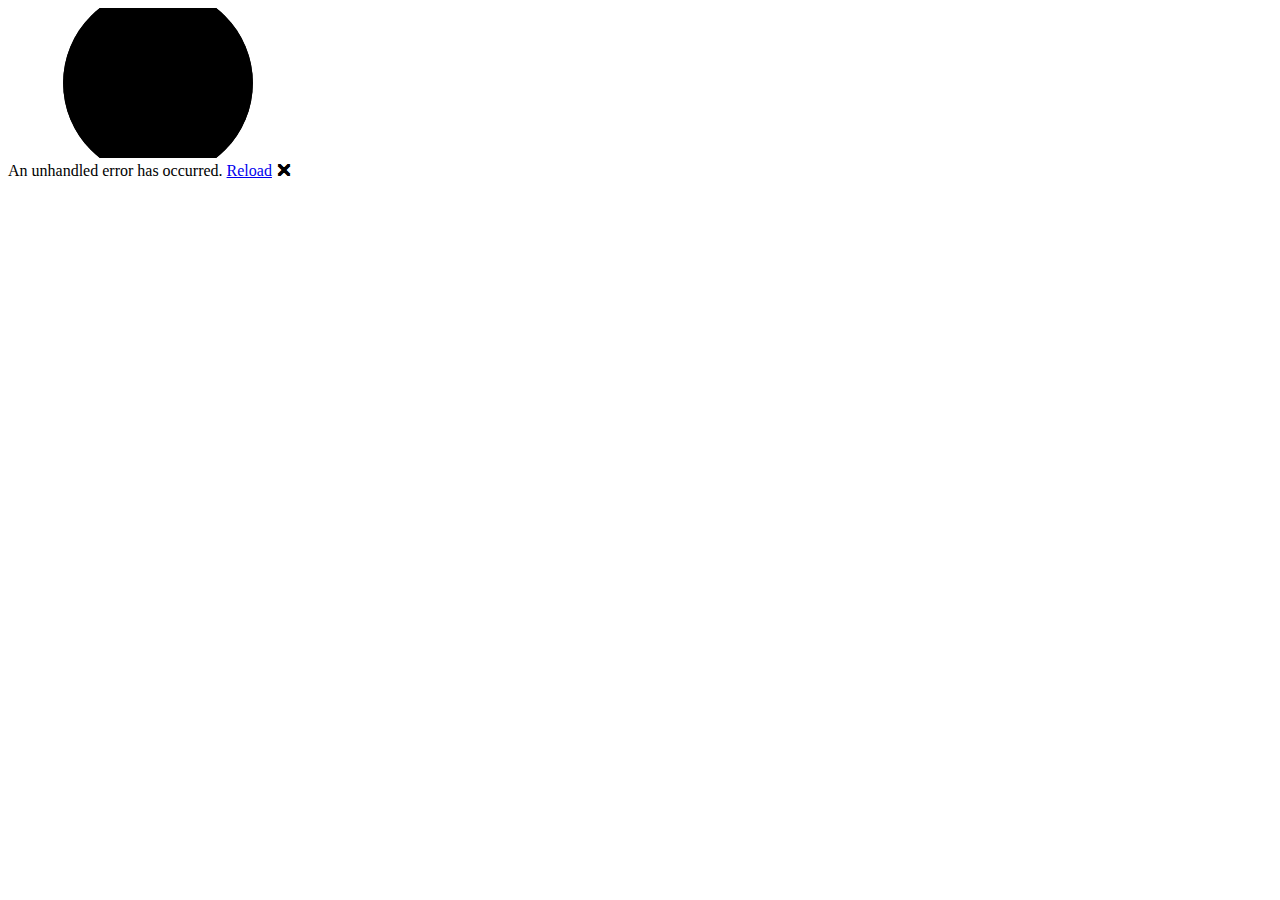
==== ShelterViewer/wwwroot/index.html @ c05711f6 "Add project files." ====
<!DOCTYPE html>
<html lang="en">

<head>
    <meta charset="utf-8" />
    <meta name="viewport" content="width=device-width, initial-scale=1.0" />
    <title>AdvancedShelterViewerWeb</title>
    <base href="/" />
    <link href="https://fonts.googleapis.com/css?family=Roboto:300,400,500,700&display=swap" rel="stylesheet" />
    <link href="_content/MudBlazor/MudBlazor.min.css" rel="stylesheet" />
    <link rel="stylesheet" href="css/app.css" />
    <!-- If you add any scoped CSS files, uncomment the following to load them-->
    <link href="AdvancedShelterViewerWeb.styles.css" rel="stylesheet" />
    <link href="manifest.webmanifest" rel="manifest" />
    <link rel="apple-touch-icon" sizes="512x512" href="icon-512.png" />
    <link rel="apple-touch-icon" sizes="192x192" href="icon-192.png" />
</head>

<body>
    <div id="app">
        <svg class="loading-progress">
            <circle r="40%" cx="50%" cy="50%" />
            <circle r="40%" cx="50%" cy="50%" />
        </svg>
        <div class="loading-progress-text"></div>
    </div>

    <div id="blazor-error-ui">
        An unhandled error has occurred.
        <a href="." class="reload">Reload</a>
        <span class="dismiss">🗙</span>
    </div>
    <script src="_framework/blazor.webassembly.js"></script>
    <script src="_content/MudBlazor/MudBlazor.min.js"></script>

    <script src="js/aes.js"></script>
    <script src="js/shelter.js"></script>
    <script>navigator.serviceWorker.register('service-worker.js');</script>
</body>

</html>
---- ShelterViewer/wwwroot/css/app.css ----
.valid.modified:not([type=checkbox]) {
    outline: 1px solid #26b050;
}

.invalid {
    outline: 1px solid red;
}

.validation-message {
    color: red;
}

#blazor-error-ui {
    color-scheme: light only;
    background: lightyellow;
    bottom: 0;
    box-shadow: 0 -1px 2px rgba(0, 0, 0, 0.2);
    box-sizing: border-box;
    display: none;
    left: 0;
    padding: 0.6rem 1.25rem 0.7rem 1.25rem;
    position: fixed;
    width: 100%;
    z-index: 1000;
}

    #blazor-error-ui .dismiss {
        cursor: pointer;
        position: absolute;
        right: 0.75rem;
        top: 0.5rem;
    }

.blazor-error-boundary {
    background: url([data-uri]) no-repeat 1rem/1.8rem, #b32121;
    padding: 1rem 1rem 1rem 3.7rem;
    color: white;
}

    .blazor-error-boundary::after {
        content: "An error has occurred."
    }

.loading-progress {
    position: relative;
    display: block;
    width: 8rem;
    height: 8rem;
    margin: 20vh auto 1rem auto;
}

    .loading-progress circle {
        fill: none;
        stroke: #e0e0e0;
        stroke-width: 0.6rem;
        transform-origin: 50% 50%;
        transform: rotate(-90deg);
    }

        .loading-progress circle:last-child {
            stroke: #1b6ec2;
            stroke-dasharray: calc(3.141 * var(--blazor-load-percentage, 0%) * 0.8), 500%;
            transition: stroke-dasharray 0.05s ease-in-out;
        }

.loading-progress-text {
    position: absolute;
    text-align: center;
    font-weight: bold;
    inset: calc(20vh + 3.25rem) 0 auto 0.2rem;
}

    .loading-progress-text:after {
        content: var(--blazor-load-percentage-text, "Loading");
    }

code {
    color: #c02d76;
}

.form-floating > .form-control-plaintext::placeholder, .form-floating > .form-control::placeholder {
    color: var(--bs-secondary-color);
    text-align: end;
}

.form-floating > .form-control-plaintext:focus::placeholder, .form-floating > .form-control:focus::placeholder {
    text-align: start;
}
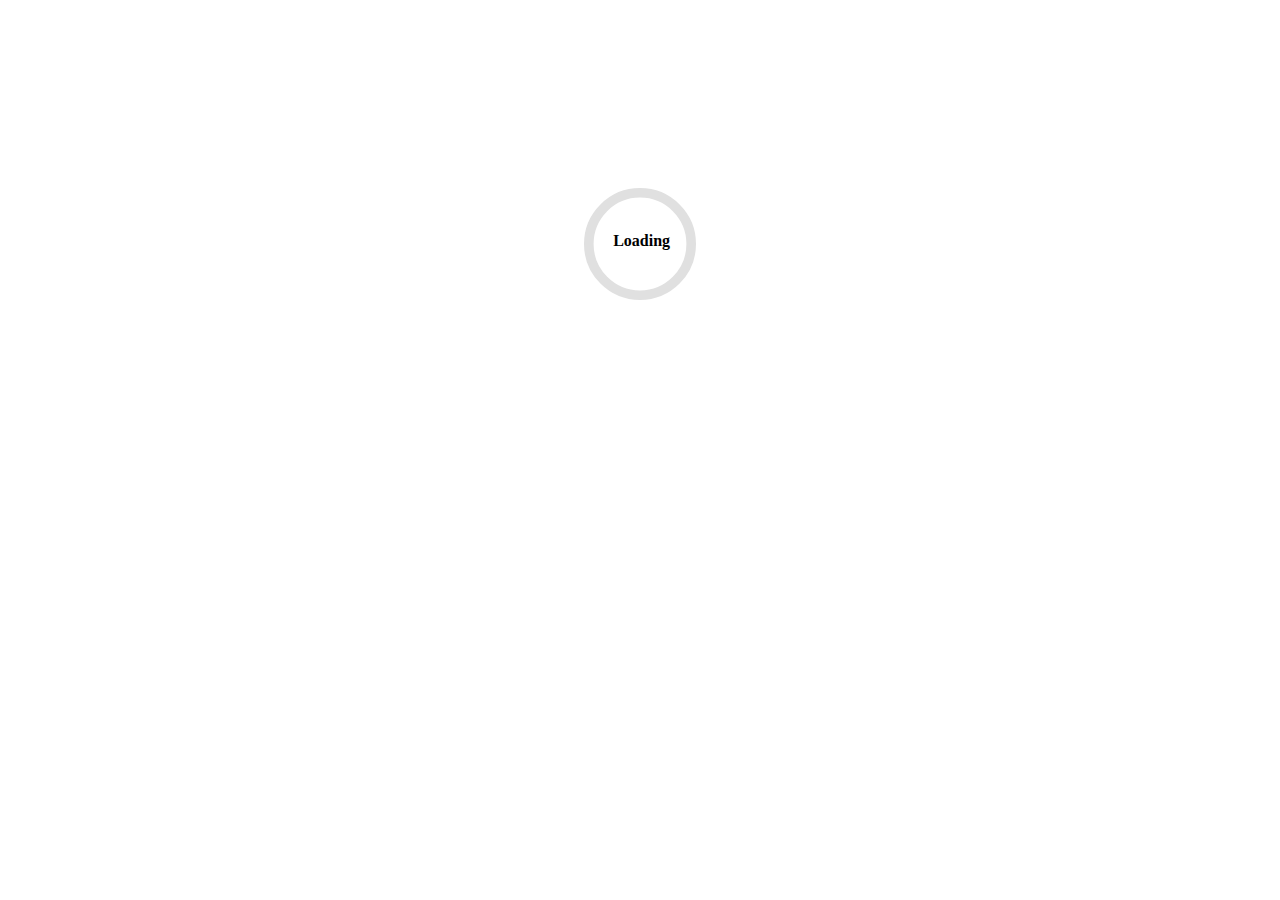
==== commit 6d8bbdf1: "Fixed base href." ====
--- a/ShelterViewer/wwwroot/index.html
+++ b/ShelterViewer/wwwroot/index.html
@@ -4,8 +4,8 @@
 <head>
     <meta charset="utf-8" />
     <meta name="viewport" content="width=device-width, initial-scale=1.0" />
-    <title>AdvancedShelterViewerWeb</title>
-    <base href="/" />
+    <title>Advanced Shelter Viewer</title>
+    <base />
     <link href="https://fonts.googleapis.com/css?family=Roboto:300,400,500,700&display=swap" rel="stylesheet" />
     <link href="_content/MudBlazor/MudBlazor.min.css" rel="stylesheet" />
     <link rel="stylesheet" href="css/app.css" />
@@ -14,6 +14,17 @@
     <link href="manifest.webmanifest" rel="manifest" />
     <link rel="apple-touch-icon" sizes="512x512" href="icon-512.png" />
     <link rel="apple-touch-icon" sizes="192x192" href="icon-192.png" />
+    <script>
+        var path = window.location.pathname.split('/');
+        var base = document.getElementsByTagName('base')[0];
+        if (window.location.host.includes('localhost')) {
+            base.setAttribute('href', '/');
+        } else if (path.length > 2) {
+            base.setAttribute('href', '/' + path[1] + '/');
+        } else if (path[path.length - 1].length != 0) {
+            window.location.replace(window.location.origin + window.location.pathname + '/' + window.location.search);
+        }
+    </script>
 </head>
 
 <body>
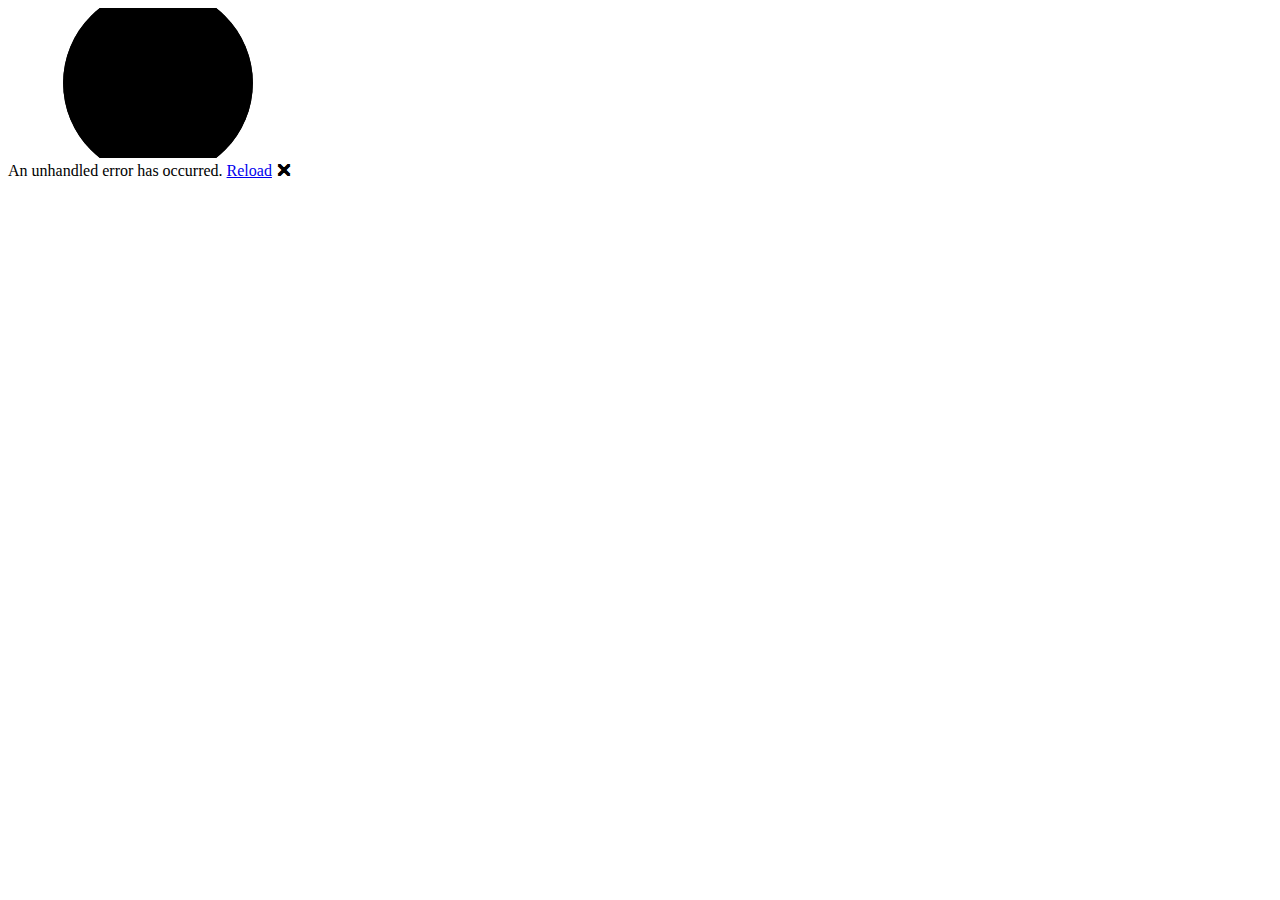
==== commit 113654a9: "Updated to add the PublishSPAforGitHubPages package." ====
--- a/ShelterViewer/wwwroot/index.html
+++ b/ShelterViewer/wwwroot/index.html
@@ -5,26 +5,12 @@
     <meta charset="utf-8" />
     <meta name="viewport" content="width=device-width, initial-scale=1.0" />
     <title>Advanced Shelter Viewer</title>
-    <base />
+    <base href="/" />
     <link href="https://fonts.googleapis.com/css?family=Roboto:300,400,500,700&display=swap" rel="stylesheet" />
     <link href="_content/MudBlazor/MudBlazor.min.css" rel="stylesheet" />
     <link rel="stylesheet" href="css/app.css" />
     <!-- If you add any scoped CSS files, uncomment the following to load them-->
     <link href="AdvancedShelterViewerWeb.styles.css" rel="stylesheet" />
-    <link href="manifest.webmanifest" rel="manifest" />
-    <link rel="apple-touch-icon" sizes="512x512" href="icon-512.png" />
-    <link rel="apple-touch-icon" sizes="192x192" href="icon-192.png" />
-    <script>
-        var path = window.location.pathname.split('/');
-        var base = document.getElementsByTagName('base')[0];
-        if (window.location.host.includes('localhost')) {
-            base.setAttribute('href', '/');
-        } else if (path.length > 2) {
-            base.setAttribute('href', '/' + path[1] + '/');
-        } else if (path[path.length - 1].length != 0) {
-            window.location.replace(window.location.origin + window.location.pathname + '/' + window.location.search);
-        }
-    </script>
 </head>
 
 <body>
@@ -46,7 +32,6 @@
 
     <script src="js/aes.js"></script>
     <script src="js/shelter.js"></script>
-    <script>navigator.serviceWorker.register('service-worker.js');</script>
 </body>
 
 </html>
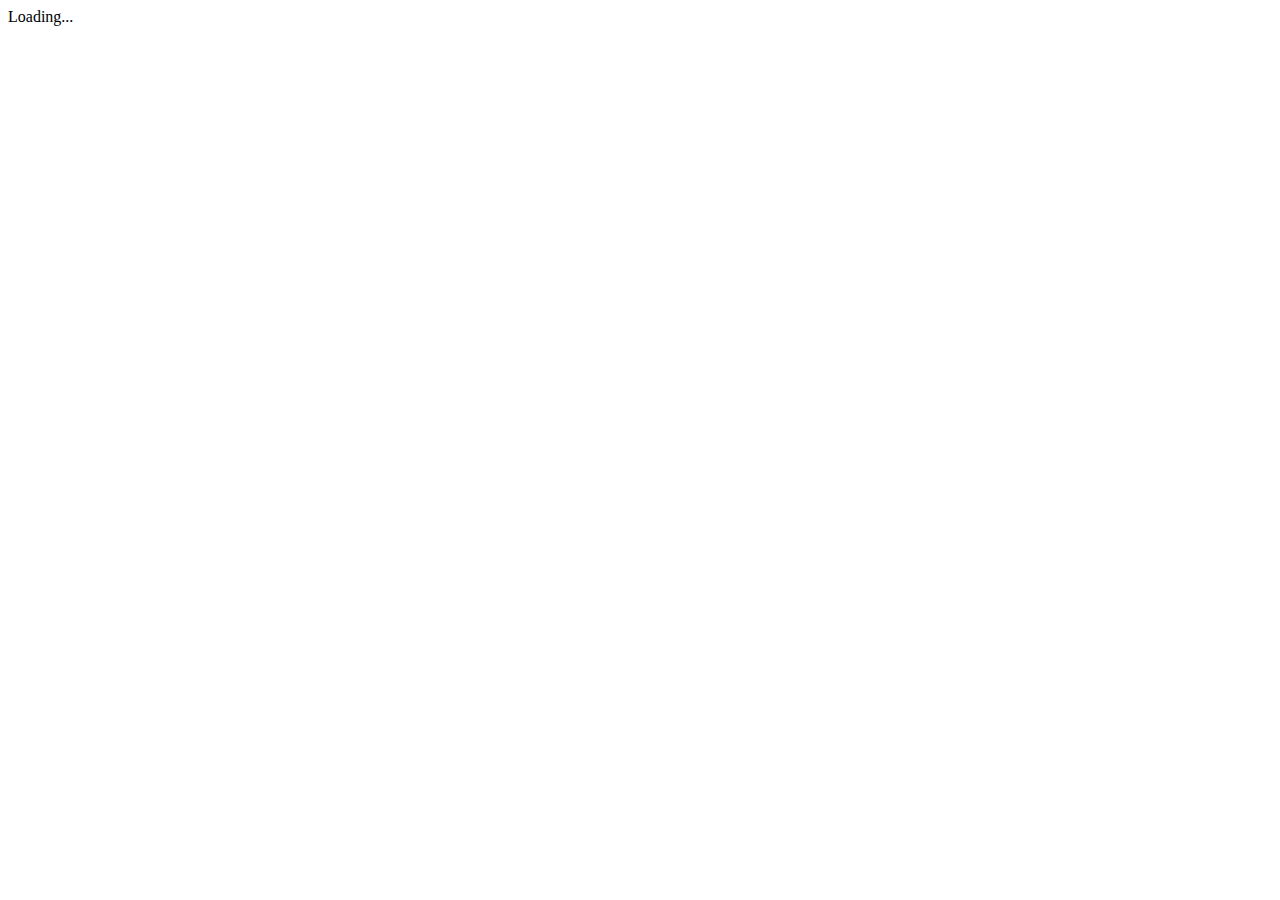
==== commit d8dd731b: "Added maui project from the maui-hybrid plus website template." ====
--- a/ShelterViewer/wwwroot/index.html
+++ b/ShelterViewer/wwwroot/index.html
@@ -1,37 +1,27 @@
 <!DOCTYPE html>
 <html lang="en">
-
 <head>
     <meta charset="utf-8" />
-    <meta name="viewport" content="width=device-width, initial-scale=1.0" />
-    <title>Advanced Shelter Viewer</title>
+    <meta name="viewport" content="width=device-width, initial-scale=1.0, maximum-scale=1.0, user-scalable=no, viewport-fit=cover" />
+    <title>ShelterViewer</title>
     <base href="/" />
     <link href="https://fonts.googleapis.com/css?family=Roboto:300,400,500,700&display=swap" rel="stylesheet" />
     <link href="_content/MudBlazor/MudBlazor.min.css" rel="stylesheet" />
-    <link rel="stylesheet" href="css/app.css" />
-    <!-- If you add any scoped CSS files, uncomment the following to load them-->
-    <link href="AdvancedShelterViewerWeb.styles.css" rel="stylesheet" />
+    <link rel="stylesheet" href="_content/ShelterViewer.Shared/app.css" />
+    <link rel="stylesheet" href="app.css" />
+    <link rel="stylesheet" href="ShelterViewer.styles.css" />
+    <link rel="icon" href="data:,">
 </head>
 
 <body>
-    <div id="app">
-        <svg class="loading-progress">
-            <circle r="40%" cx="50%" cy="50%" />
-            <circle r="40%" cx="50%" cy="50%" />
-        </svg>
-        <div class="loading-progress-text"></div>
-    </div>
 
-    <div id="blazor-error-ui">
-        An unhandled error has occurred.
-        <a href="." class="reload">Reload</a>
-        <span class="dismiss">🗙</span>
-    </div>
-    <script src="_framework/blazor.webassembly.js"></script>
+    <div class="status-bar-safe-area"></div>
+
+    <div id="app">Loading...</div>
+
+    <script src="_framework/blazor.webview.js" autostart="false"></script>
     <script src="_content/MudBlazor/MudBlazor.min.js"></script>
 
-    <script src="js/aes.js"></script>
-    <script src="js/shelter.js"></script>
 </body>
 
-</html>
+</html>--- a/ShelterViewer/wwwroot/app.css
+++ b/ShelterViewer/wwwroot/app.css
@@ -0,0 +1,19 @@
+.status-bar-safe-area {
+    display: none;
+}
+
+@supports (-webkit-touch-callout: none) {
+    .status-bar-safe-area {
+        display: flex;
+        position: sticky;
+        top: 0;
+        height: env(safe-area-inset-top);
+        background-color: #f7f7f7;
+        width: 100%;
+        z-index: 1;
+    }
+
+    .flex-column, .navbar-brand {
+        padding-left: env(safe-area-inset-left);
+    }
+}
